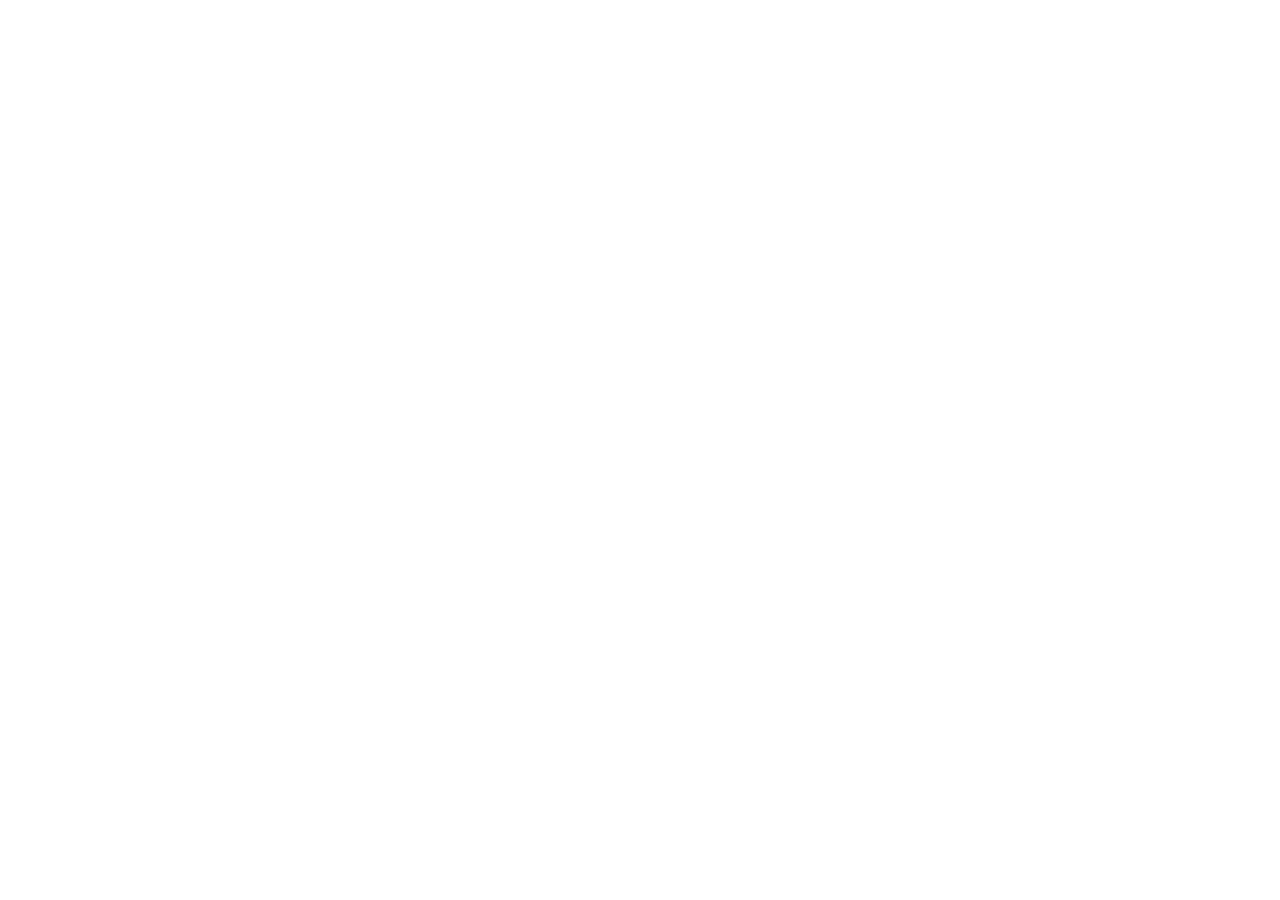
==== blackjack-game/index.html @ 84d2ca89 "learn:" ====
<!DOCTYPE html>
<html lang="en">
<head>
    <meta charset="UTF-8">
    <meta name="viewport" content="width=device-width, initial-scale=1.0">
    <title>BlackJack</title>
    <link rel="stylesheet" href="style.css">
</head>
<body>



    <script src="script.js"></script>
</body>
</html>
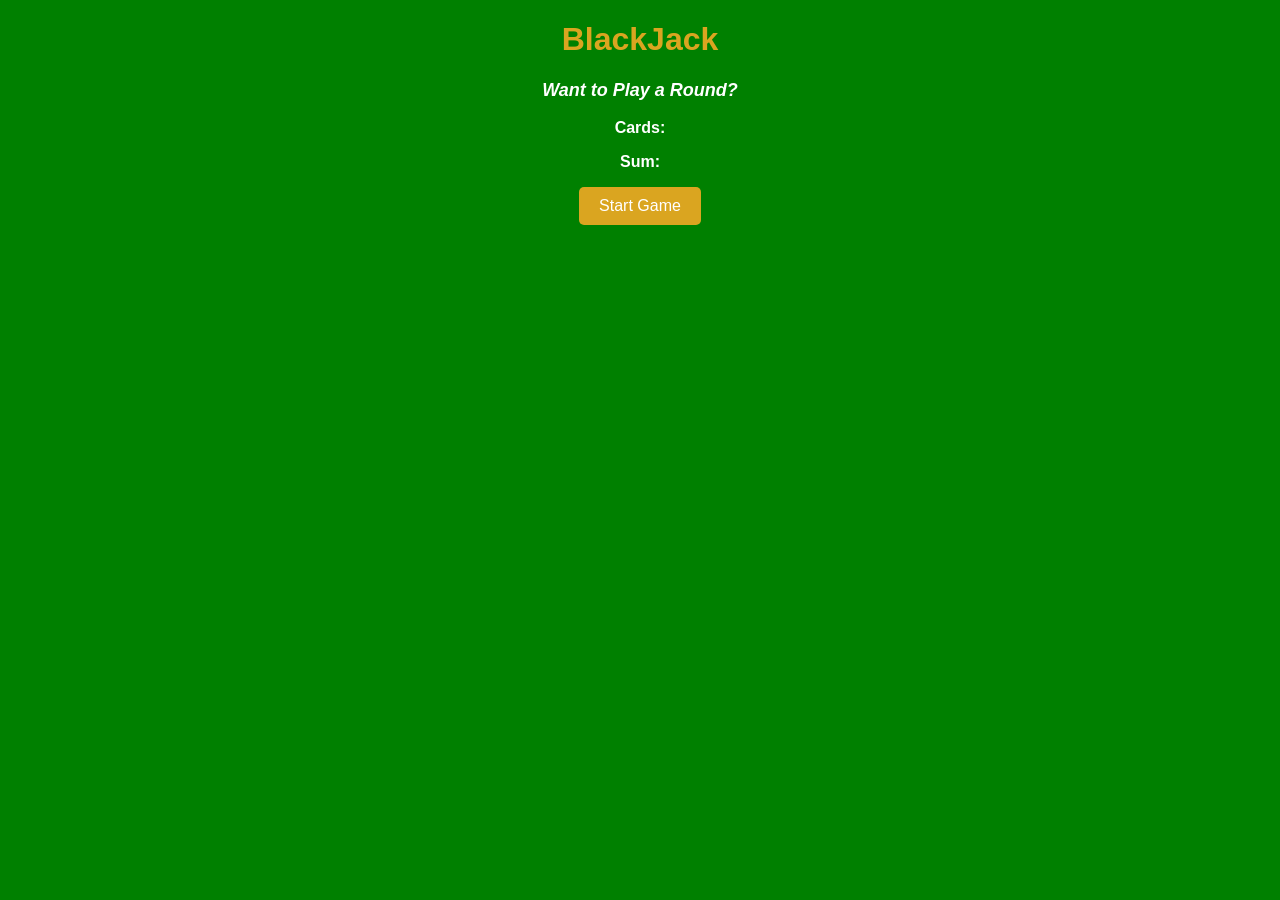
==== commit a86cf6be: "learn:" ====
--- a/blackjack-game/index.html
+++ b/blackjack-game/index.html
@@ -7,8 +7,12 @@
     <link rel="stylesheet" href="style.css">
 </head>
 <body>
+    <h1>BlackJack</h1>
+    <p id="message-el">Want to Play a Round?</p>
+    <p>Cards: </p>
+    <p>Sum: </p>
 
-
+    <button onclick="startGame()" id="start-btn">Start Game</button>
 
     <script src="script.js"></script>
 </body>
--- a/blackjack-game/style.css
+++ b/blackjack-game/style.css
@@ -0,0 +1,34 @@
+body{
+  background-color: green;  
+  font-family: 'Trebuchet MS', 'sans-serif','Lucida Sans Unicode', 'Lucida Grande', 'Lucida Sans', Arial, sans-serif;
+  font-weight: bold;
+}
+
+h1{
+  color:goldenrod;
+  text-align: center;
+}
+#message-el{
+  color: white;
+  text-align: center;
+  font-size: 18px;
+  font-style: italic;
+}
+
+p{
+  color: white;
+  text-align: center;
+  font-size: 16px;
+}
+
+button{
+  display: block;
+  margin: 0 auto;
+  padding: 10px 20px;
+  font-size: 16px;
+  background-color: goldenrod;
+  color: white;
+  border: none;
+  border-radius: 5px;
+  cursor: pointer;
+}
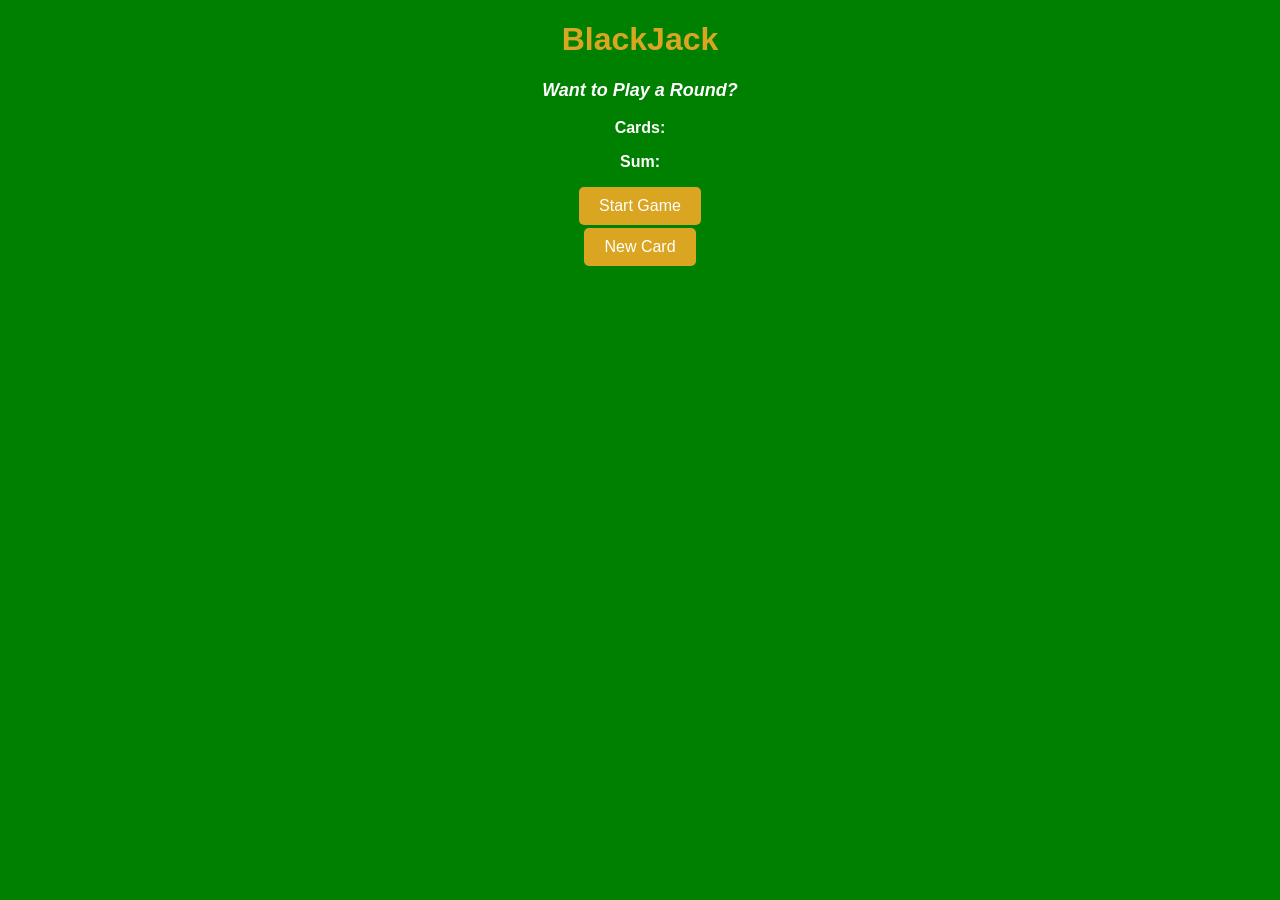
==== commit 27f571fa: "add blackjack-game/index.html" ====
--- a/blackjack-game/index.html
+++ b/blackjack-game/index.html
@@ -9,10 +9,11 @@
 <body>
     <h1>BlackJack</h1>
     <p id="message-el">Want to Play a Round?</p>
-    <p>Cards: </p>
-    <p>Sum: </p>
+    <p id="card-el">Cards: </p>
+    <p id="sum-el">Sum: </p>
 
     <button onclick="startGame()" id="start-btn">Start Game</button>
+    <button onclick="newCard()" id="new-card-btn">New Card</button>
 
     <script src="script.js"></script>
 </body>
--- a/blackjack-game/style.css
+++ b/blackjack-game/style.css
@@ -23,7 +23,10 @@
 
 button{
   display: block;
+
   margin: 0 auto;
+  margin-bottom: 3px;
+  margin-top: 3px;
   padding: 10px 20px;
   font-size: 16px;
   background-color: goldenrod;
